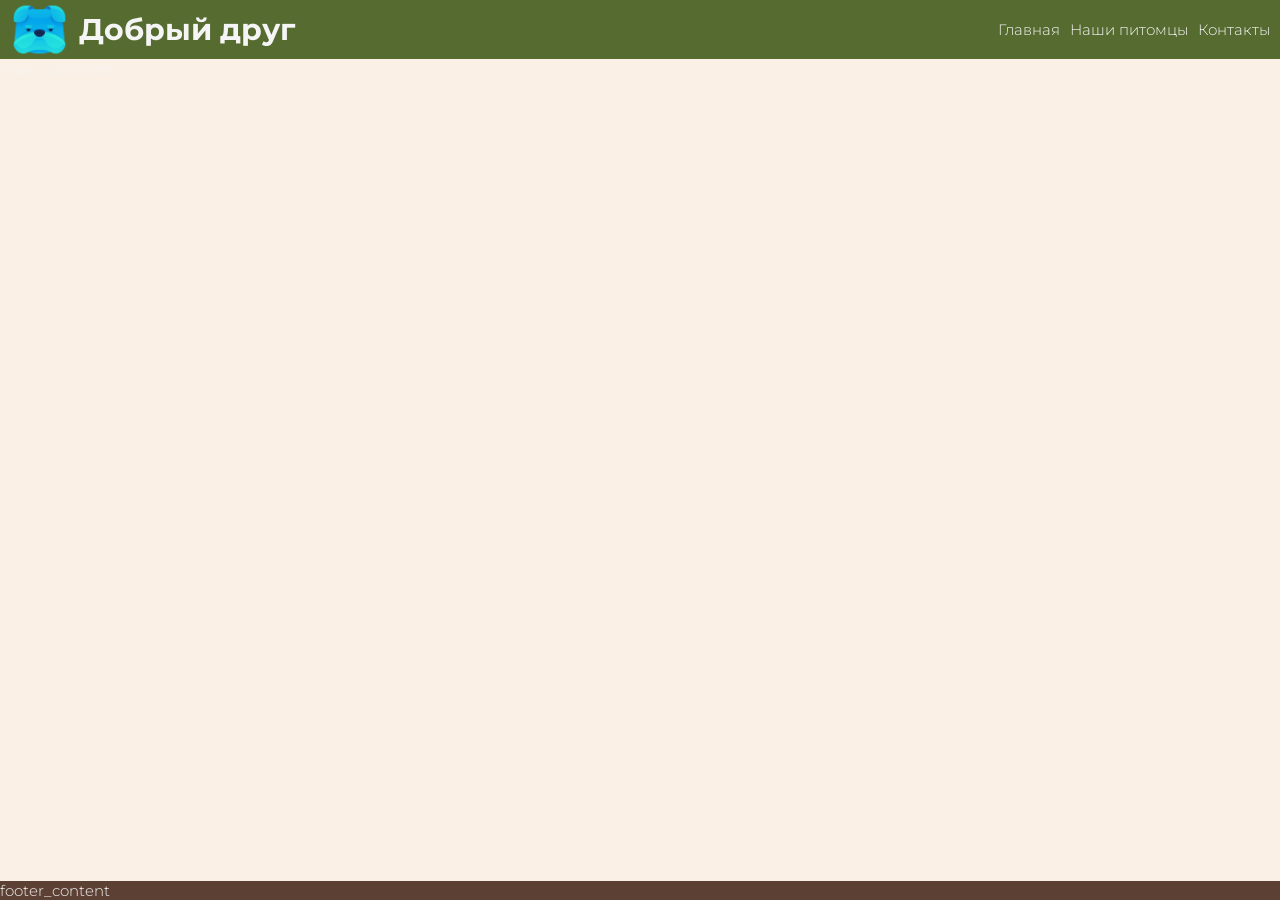
==== index.html @ 8c82cc19 "create site Создал сайт 11:00 - 13:00 сверстал основную страницу, добавил шрифты, сверстал шапку. об" ====
<!DOCTYPE html>
<html lang="ru">
<head>

  <meta charset="UTF-8">
  <meta name="viewport" content="width=device-width, initial-scale=1.0">

  <link rel="stylesheet" href="./src/css/style/main.css">

  <script src="./src/js/app.js" defer></script>

  <title>Добрый друг</title>

</head>
<body>
  <header class="head">
    <div class="container">
      <div class="logo">
        <img src="./assets/ico/logo_icon.png" alt="logo">
        <h1>Добрый друг</h1>
      </div>
      <nav class="navbar__top">
        <a href="#" class="link main">
          Главная
        </a>
        <a href="#" class="link our__pets">
          Наши питомцы
        </a>
        <a href="#" class="link contacts">
          Контакты
        </a>
      </nav>
    </div>
  </header>
  <main>
    <div class="container">
      main_coontent
    </div>
  </main>
  <footer class="bottom">
    <div class="container">
      footer_content
  </div>
</footer>
</body>
</html>
---- src/css/style/main.css ----
@import url(../root.css);

main {
  & div.container {

    & .element_1 {

    }

    & .element_2 {
      
    }
  }
}
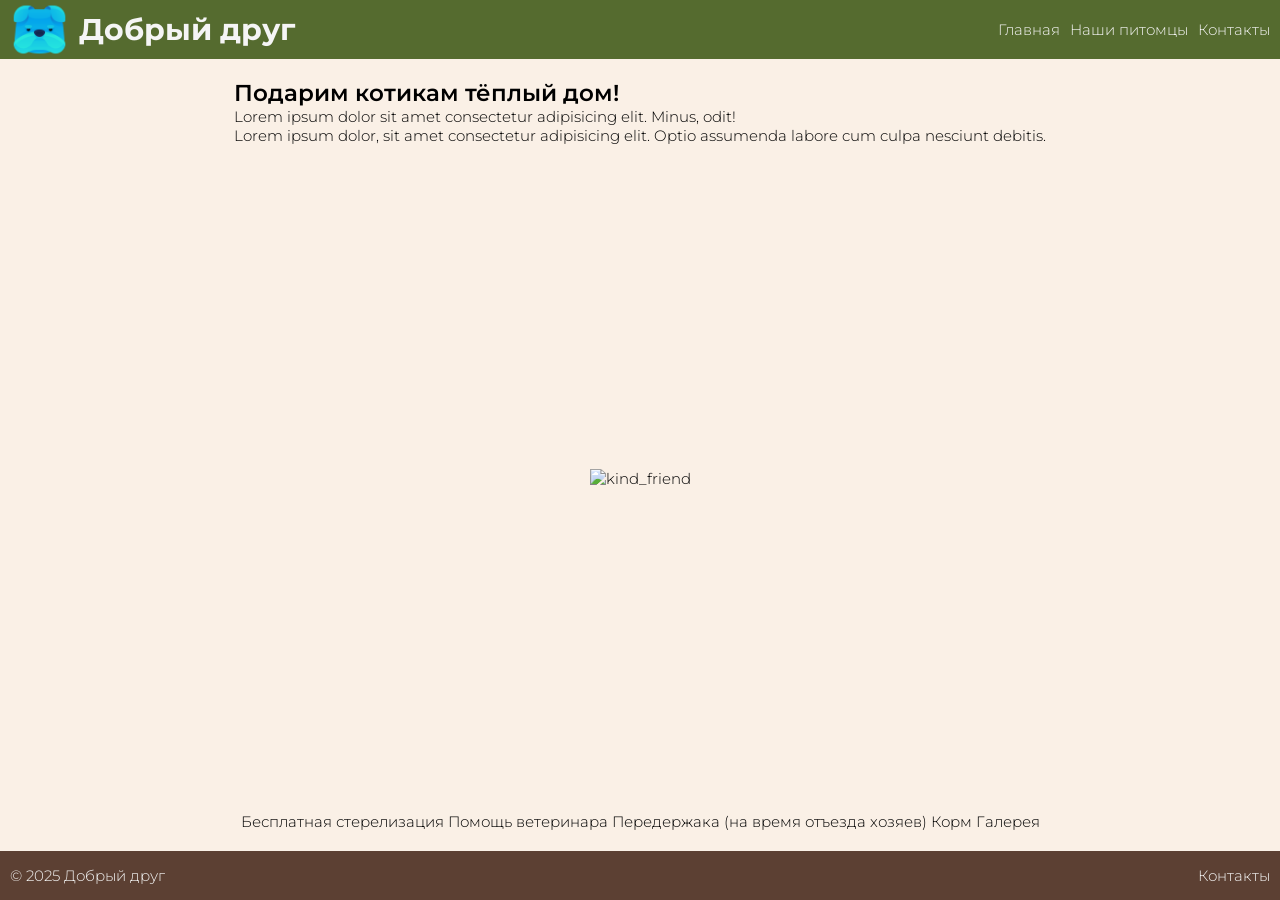
==== commit c15381b6: "12" ====
--- a/index.html
+++ b/index.html
@@ -1,16 +1,14 @@
 <!DOCTYPE html>
 <html lang="ru">
 <head>
-
   <meta charset="UTF-8">
   <meta name="viewport" content="width=device-width, initial-scale=1.0">
-
+  <link rel="preconnect" href="https://fonts.googleapis.com">
+  <link rel="preconnect" href="https://fonts.gstatic.com" crossorigin>
+  <link href="https://fonts.googleapis.com/css2?family=Roboto:ital,wght@0,100..900;1,100..900&display=swap" rel="stylesheet">
   <link rel="stylesheet" href="./src/css/style/main.css">
-
   <script src="./src/js/app.js" defer></script>
-
   <title>Добрый друг</title>
-
 </head>
 <body>
   <header class="head">
@@ -26,7 +24,7 @@
         <a href="#" class="link our__pets">
           Наши питомцы
         </a>
-        <a href="#" class="link contacts">
+        <a href="./src/html/contacts.html" class="link contacts">
           Контакты
         </a>
       </nav>
@@ -34,13 +32,30 @@
   </header>
   <main>
     <div class="container">
-      main_coontent
+      <section class="title">
+        <h2>Подарим котикам тёплый дом!</h2>
+        <div class="mission">
+          <p>Lorem ipsum dolor sit amet consectetur adipisicing elit. Minus, odit!</p>
+          <p>Lorem ipsum dolor, sit amet consectetur adipisicing elit. Optio assumenda labore cum culpa nesciunt debitis.</p>
+        </div>
+      </section>
+      <section class="picture">
+        <img src="#" alt="kind_friend">
+      </section>
+      <section class="permission">
+        <span class="steril">Бесплатная стерелизация</span>
+        <span class="help">Помощь ветеринара</span>
+        <span class="save">Передержака (на время отъезда хозяев)</span>
+        <span class="save">Корм</span>
+        <a href="#" class="gallery">Галерея</a>
+      </section>
     </div>
   </main>
   <footer class="bottom">
     <div class="container">
-      footer_content
-  </div>
+      <span class="text">© 2025 Добрый друг</span>
+      <a href="./src/html/contacts.html" class="link">Контакты</a>
+    </div>
 </footer>
 </body>
 </html>
--- a/src/css/style/main.css
+++ b/src/css/style/main.css
@@ -1,14 +1,14 @@
 @import url(../root.css);
 
 main {
+  & * {
+    color: black;
+  }
+
   & div.container {
-
-    & .element_1 {
-
-    }
-
-    & .element_2 {
-      
-    }
+    padding: 20px 0px;
+    justify-content: space-between;
+    align-items: center;
+    flex-direction: column;
   }
 }
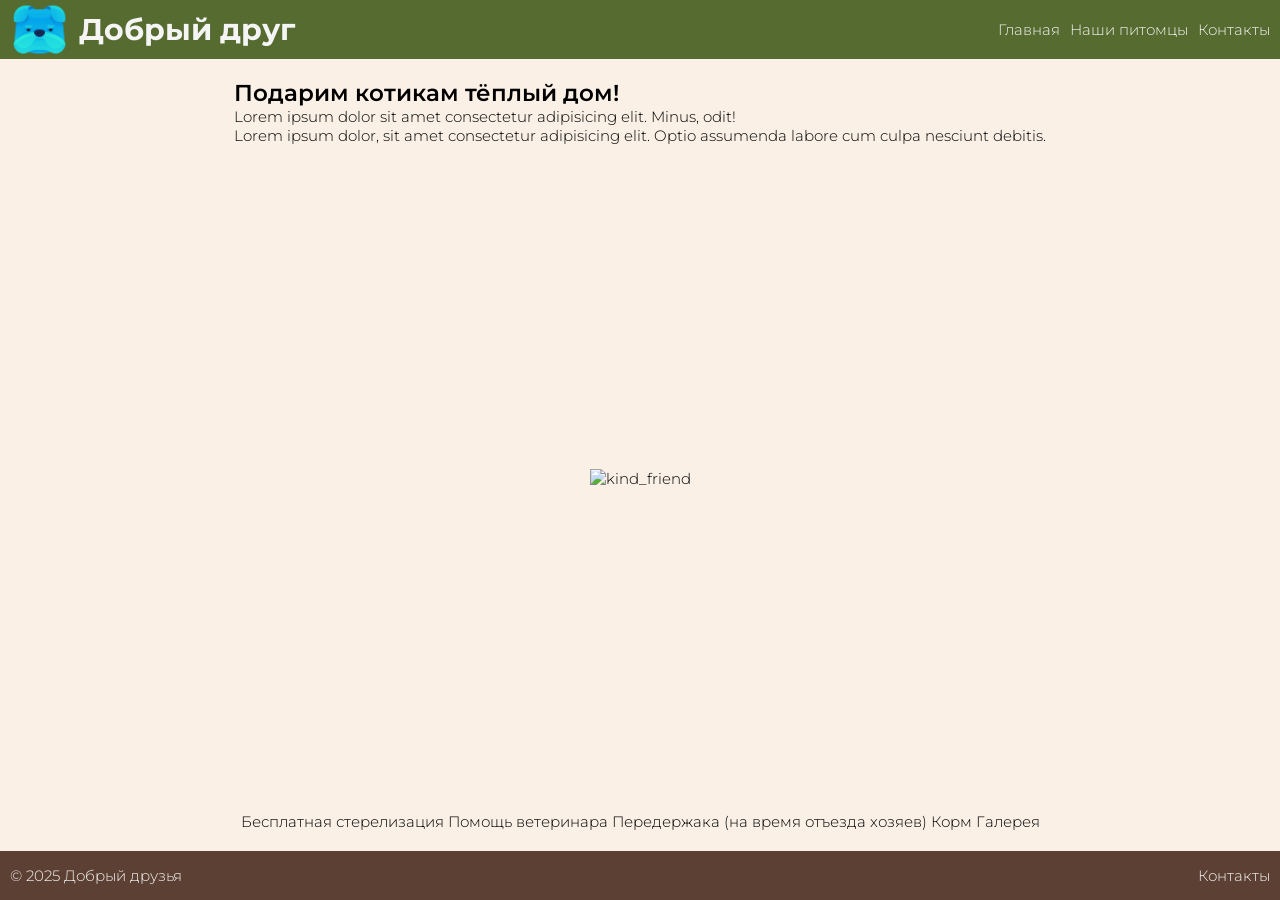
==== commit 068969ca: "Сверстали html основной страницы" ====
--- a/index.html
+++ b/index.html
@@ -53,7 +53,7 @@
   </main>
   <footer class="bottom">
     <div class="container">
-      <span class="text">© 2025 Добрый друг</span>
+      <span class="text">© 2025 Добрый друзья</span>
       <a href="./src/html/contacts.html" class="link">Контакты</a>
     </div>
 </footer>
